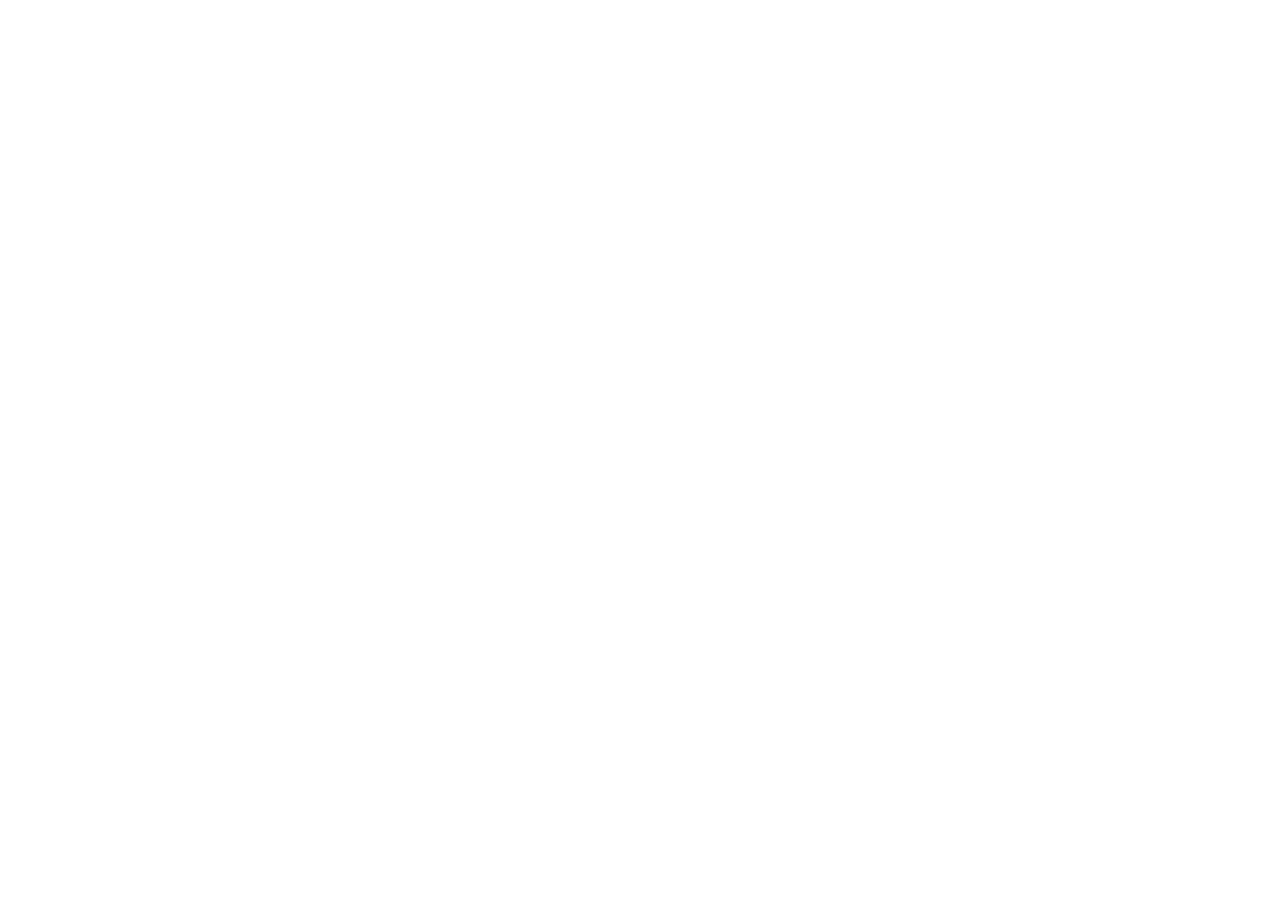
==== index.html @ 41e8e0f7 "Create index.html" ====
<!DOCTYPE html>
<html lang="en">
<head>
    <meta charset="UTF-8">
    <meta name="viewport" content="width=device-width, initial-scale=1.0">
    <title>Football Fans Club</title>
</head>
<body>
    
</body>
</html>
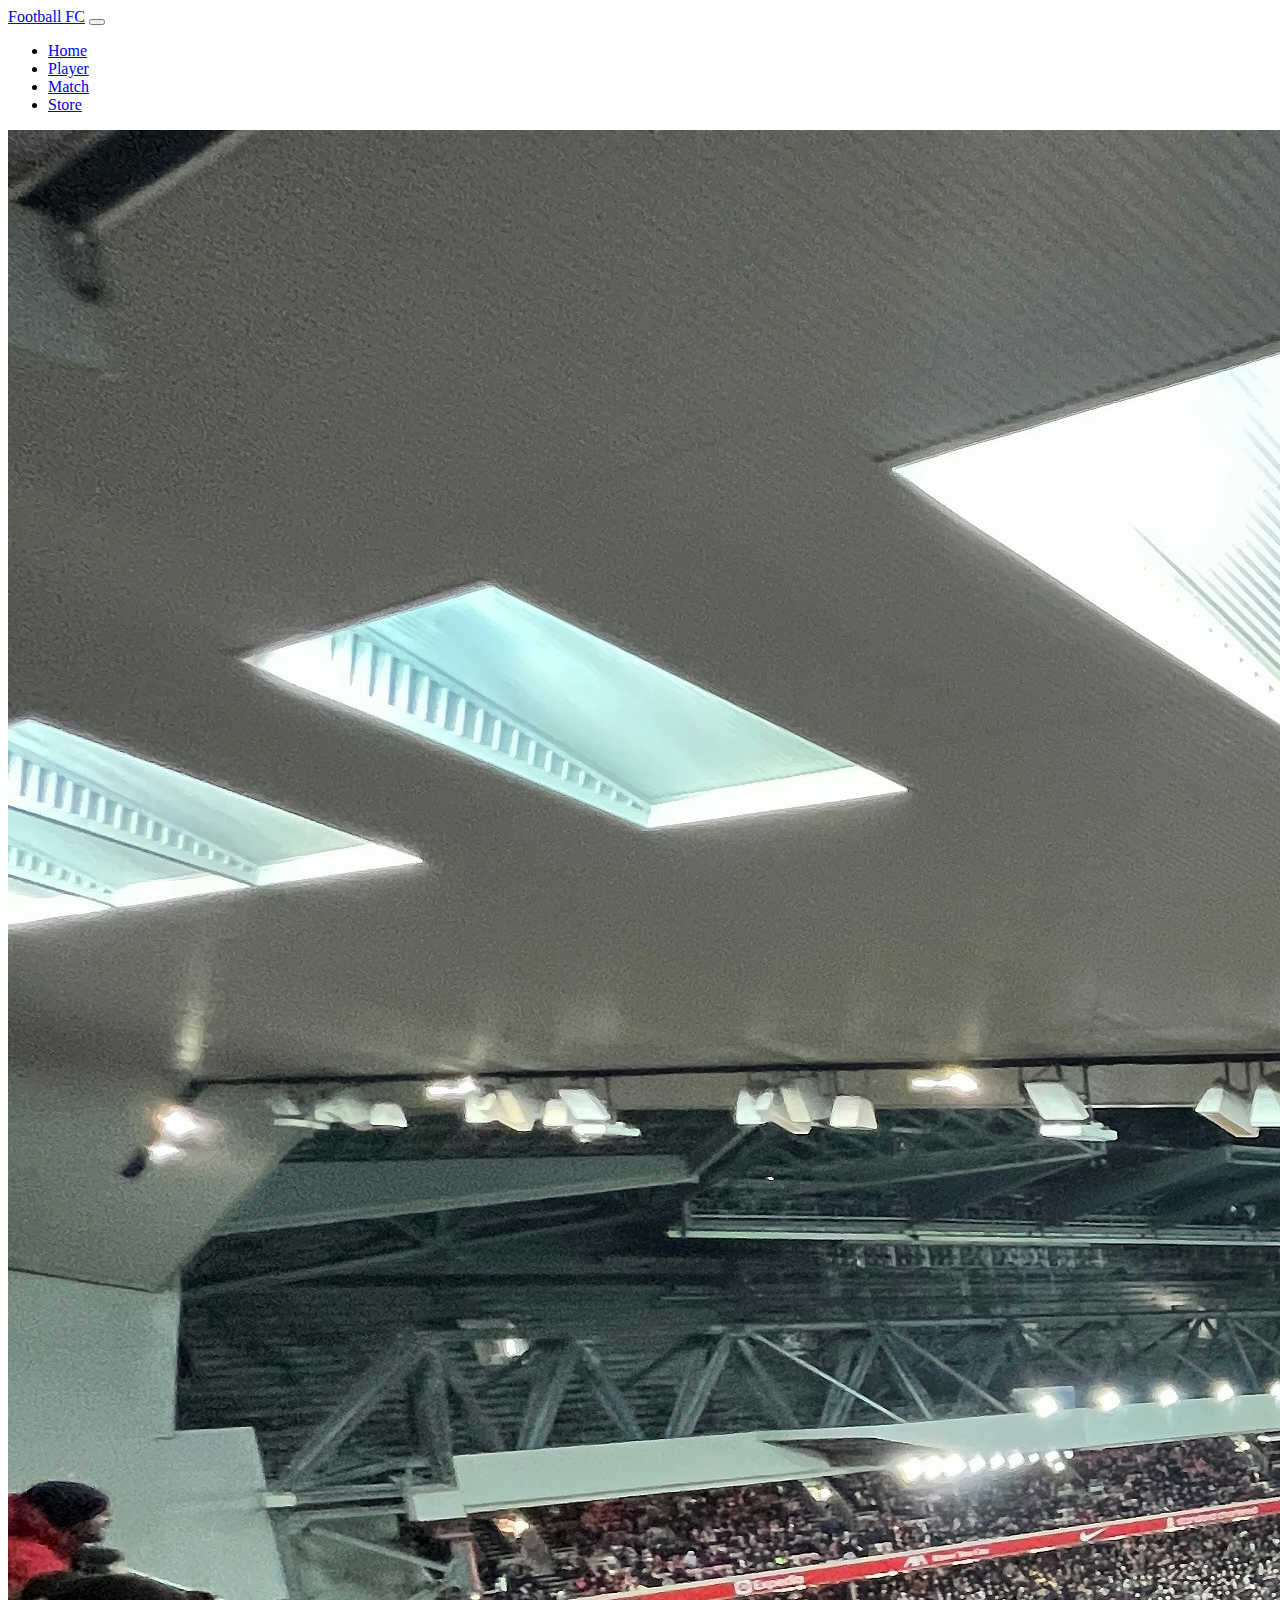
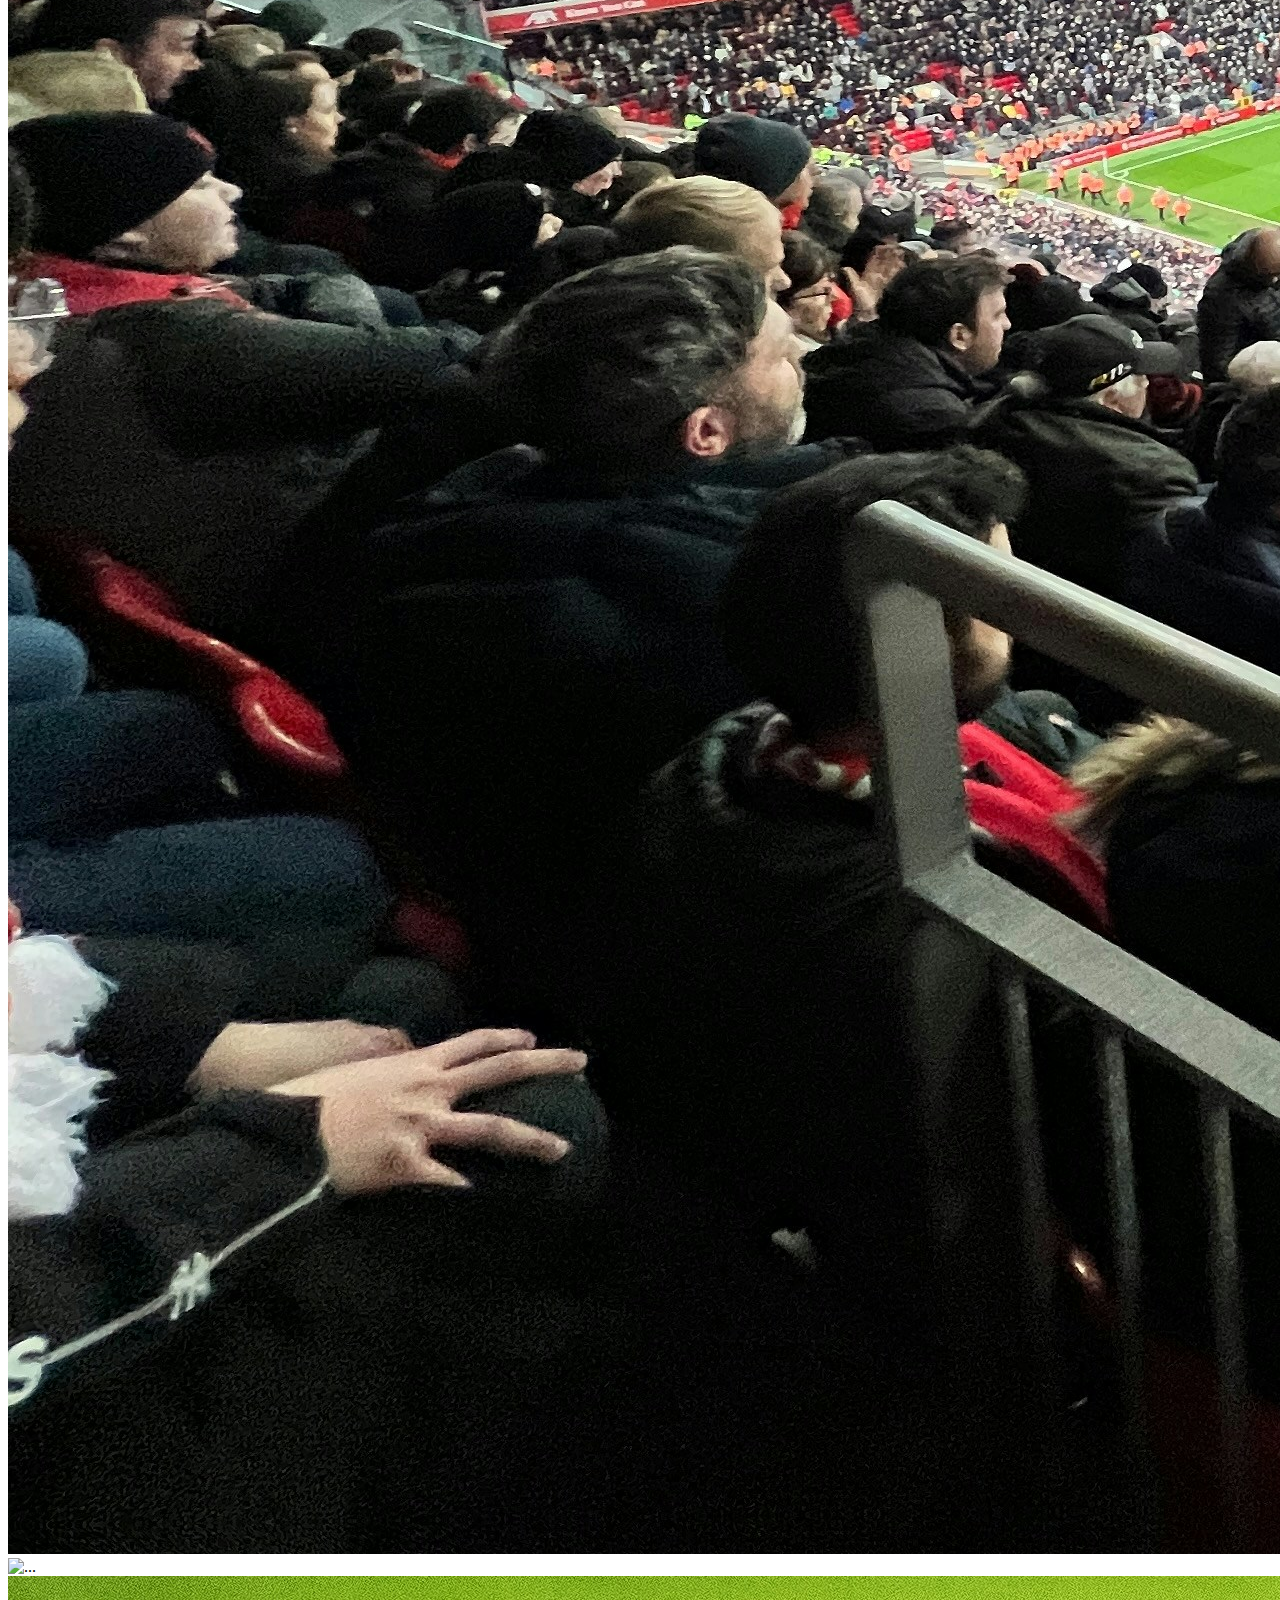
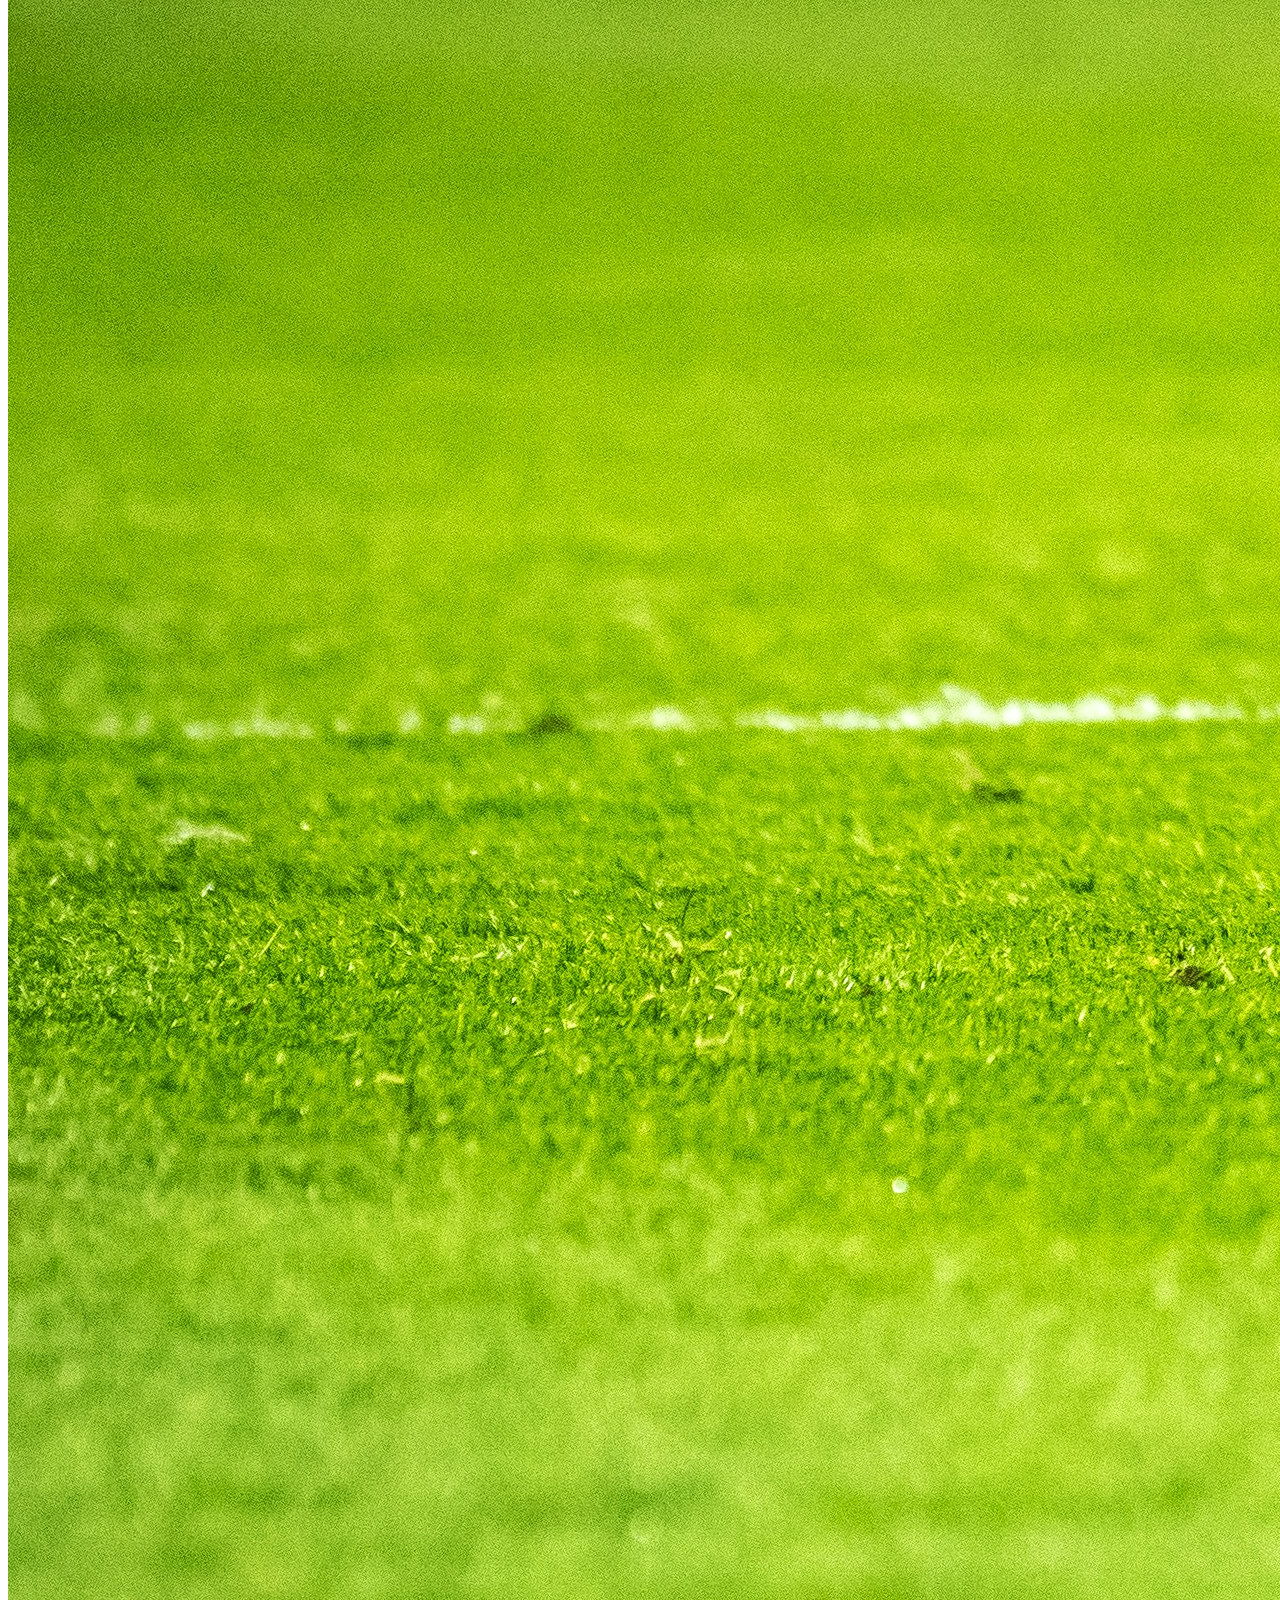
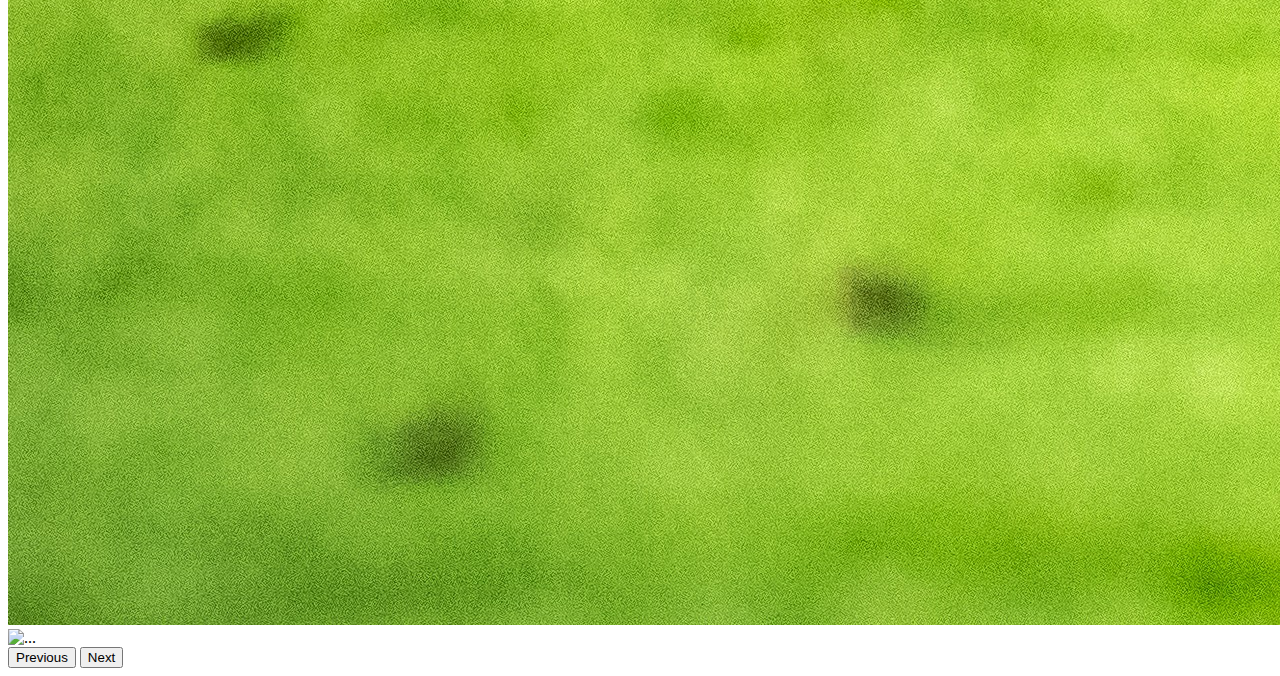
==== commit df3e0409: "ok" ====
--- a/index.html
+++ b/index.html
@@ -4,8 +4,65 @@
     <meta charset="UTF-8">
     <meta name="viewport" content="width=device-width, initial-scale=1.0">
     <title>Football Fans Club</title>
+    <!-- CSS file by bootstrap -->
+    <link href="https://cdn.jsdelivr.net/npm/bootstrap@5.3.5/dist/css/bootstrap.min.css" rel="stylesheet" integrity="sha384-SgOJa3DmI69IUzQ2PVdRZhwQ+dy64/BUtbMJw1MZ8t5HZApcHrRKUc4W0kG879m7" crossorigin="anonymous">
 </head>
 <body>
+    <div class="container-lg">
+        <nav class="navbar navbar-expand-lg bg-body-tertiary">
+            <div class="container-fluid">
+              <a class="navbar-brand" href="#">Football FC</a>
+              <button class="navbar-toggler" type="button" data-bs-toggle="collapse" data-bs-target="#navbarNav" aria-controls="navbarNav" aria-expanded="false" aria-label="Toggle navigation">
+                <span class="navbar-toggler-icon"></span>
+              </button>
+              <div class="collapse navbar-collapse" id="navbarNav">
+                <ul class="navbar-nav">
+                  <li class="nav-item">
+                    <a class="nav-link active" aria-current="page" href="#">Home</a>
+                  </li>
+                  <li class="nav-item">
+                    <a class="nav-link" href="#">Player</a>
+                  </li>
+                  <li class="nav-item">
+                    <a class="nav-link" href="#">Match</a>
+                  </li>
+                  <li class="nav-item">
+                    <a class="nav-link" href="#" >Store</a>
+                  </li>
+                </ul>
+              </div>
+            </div>
+        </nav>
+    </div>
     
+    <!-- content -->
+    <div class="container-lg">
+        <div id="carouselExampleAutoplaying" class="carousel slide" data-bs-ride="carousel">
+            <div class="carousel-inner">
+                <div class="carousel-item active">
+                <img src="assets/images/images1.jpg" class="d-block w-100" alt="...">
+                </div>
+                <div class="carousel-item">
+                <img src="assets/images/images2.jpg" class="d-block w-100" alt="...">
+                </div>
+                <div class="carousel-item">
+                <img src="assets/images/images3.jpg" class="d-block w-100" alt="...">
+                </div>
+                <div class="carousel-item">
+                    <img src="assets/images/images4.jpg" class="d-block w-100" alt="...">
+                </div>
+            </div>
+            <button class="carousel-control-prev" type="button" data-bs-target="#carouselExampleAutoplaying" data-bs-slide="prev">
+                <span class="carousel-control-prev-icon" aria-hidden="true"></span>
+                <span class="visually-hidden">Previous</span>
+            </button>
+            <button class="carousel-control-next" type="button" data-bs-target="#carouselExampleAutoplaying" data-bs-slide="next">
+                <span class="carousel-control-next-icon" aria-hidden="true"></span>
+                <span class="visually-hidden">Next</span>
+            </button>
+        </div>
+    </div>	
+    <!-- javascript file by bootstrap -->
+    <script src="https://cdn.jsdelivr.net/npm/bootstrap@5.3.5/dist/js/bootstrap.bundle.min.js" integrity="sha384-k6d4wzSIapyDyv1kpU366/PK5hCdSbCRGRCMv+eplOQJWyd1fbcAu9OCUj5zNLiq" crossorigin="anonymous"></script>
 </body>
 </html>